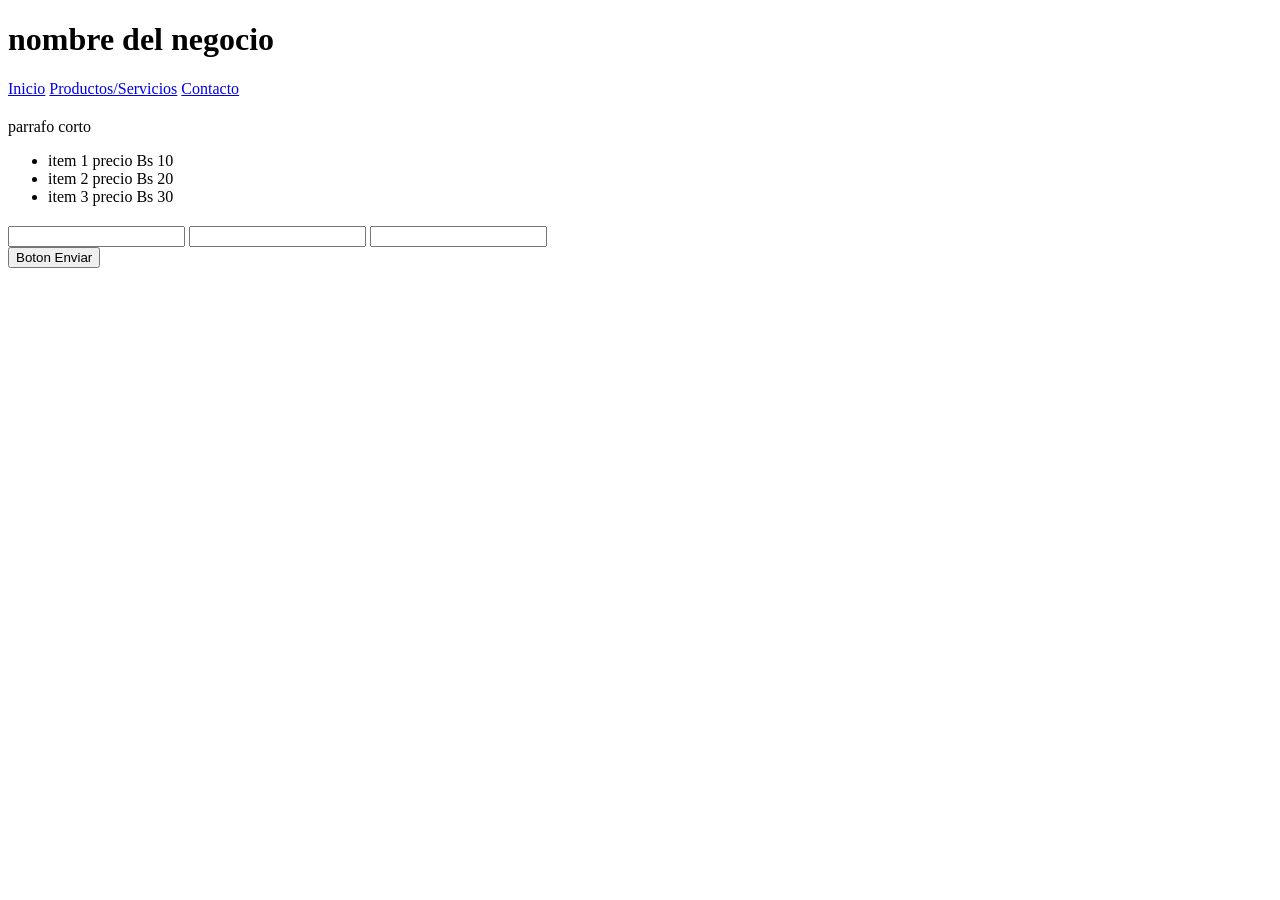
==== parcial1/index.html @ ab29ee96 "estructura base parcial 1" ====
<!DOCTYPE html>
<html lang="es">
<head>
    <meta charset="UTF-8">
    <meta name="viewport" content="width=device-width, initial-scale=1.0">
    <title>Document</title>
    <link rel="stylesheet" href="styles.css">
</head>
<body>
    <header>
        <h1>nombre del negocio</h1>
        <nav>
            <a href="#inicio">Inicio</a>
            <a href="#servicios">Productos/Servicios</a>
            <a href="#contacto">Contacto</a>
        </nav>
    </header>

    <main>
        <section>
            <h2></h2> 
            <p>parrafo corto</p>
            <ul>
                <li>item 1 precio Bs 10 </li>
                <li>item 2 precio Bs 20 </li>
                <li>item 3 precio Bs 30 </li>
            </ul>
        </section>
        <section>
            <h2></h2> 
            <form action="">
                <label for="c1"></label>
                <input type="text" id="c1" name="c1">

                <label for="c2"></label>
                <input type="text" id="c2" name="c2">

                <label for="c3"></label>
                <input type="text" id="c3" name="c3">
            </form>
            <button type="submit">Boton Enviar</button>
            <p></p>
        </section>
    </main>

    <footer></footer>
    
    <script src="script.js"></script>
</body>
</html>
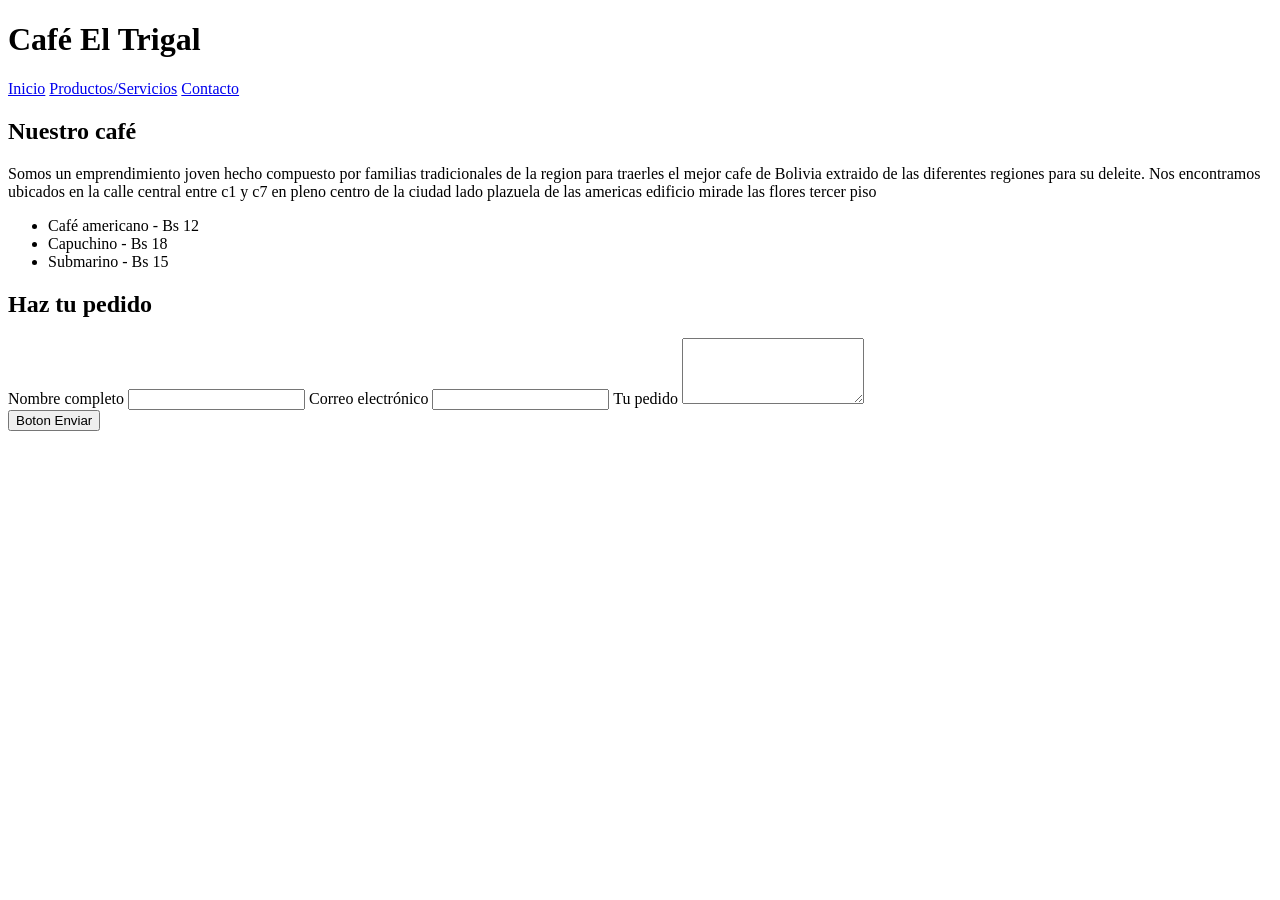
==== commit c23ffab8: "avance parcial 1" ====
--- a/parcial1/index.html
+++ b/parcial1/index.html
@@ -3,40 +3,43 @@
 <head>
     <meta charset="UTF-8">
     <meta name="viewport" content="width=device-width, initial-scale=1.0">
-    <title>Document</title>
+    <title>Café El Trigal</title>
     <link rel="stylesheet" href="styles.css">
 </head>
 <body>
-    <header>
-        <h1>nombre del negocio</h1>
+    <header id="inicio">
+        <h1>Café El Trigal</h1>
         <nav>
             <a href="#inicio">Inicio</a>
-            <a href="#servicios">Productos/Servicios</a>
+            <a href="#cafe">Productos/Servicios</a>
             <a href="#contacto">Contacto</a>
         </nav>
     </header>
 
     <main>
-        <section>
-            <h2></h2> 
-            <p>parrafo corto</p>
+        <section id="cafe">
+            <h2>Nuestro café</h2> 
+            <p>Somos un emprendimiento joven hecho compuesto por familias tradicionales de la region para traerles el mejor cafe de Bolivia extraido de las diferentes regiones para su deleite. Nos encontramos ubicados en la calle central entre c1 y c7 en pleno centro de la ciudad lado plazuela de las americas edificio mirade las flores tercer piso</p>
             <ul>
-                <li>item 1 precio Bs 10 </li>
-                <li>item 2 precio Bs 20 </li>
-                <li>item 3 precio Bs 30 </li>
+                <li>Café americano - Bs 12 </li>
+                <li>Capuchino - Bs 18 </li>
+                <li>Submarino - Bs 15 </li>
             </ul>
         </section>
-        <section>
-            <h2></h2> 
+        <section id="contacto">
+            <h2>Haz tu pedido</h2> 
             <form action="">
-                <label for="c1"></label>
-                <input type="text" id="c1" name="c1">
+                <label for="nombre">Nombre completo</label>
+                <input type="text" id="nombre" name="nombre" required>
 
-                <label for="c2"></label>
-                <input type="text" id="c2" name="c2">
+                <label for="correo">Correo electrónico</label>
+                <input type="email" id="correo" name="correo" required>
 
-                <label for="c3"></label>
-                <input type="text" id="c3" name="c3">
+                <!-- <label for="c3"></label>
+                <input type="text" id="c3" name="c3"> -->
+
+                <label for="pedido">Tu pedido</label>
+                <textarea name="" id="pedido" name="pedido" rows="4"></textarea>
             </form>
             <button type="submit">Boton Enviar</button>
             <p></p>
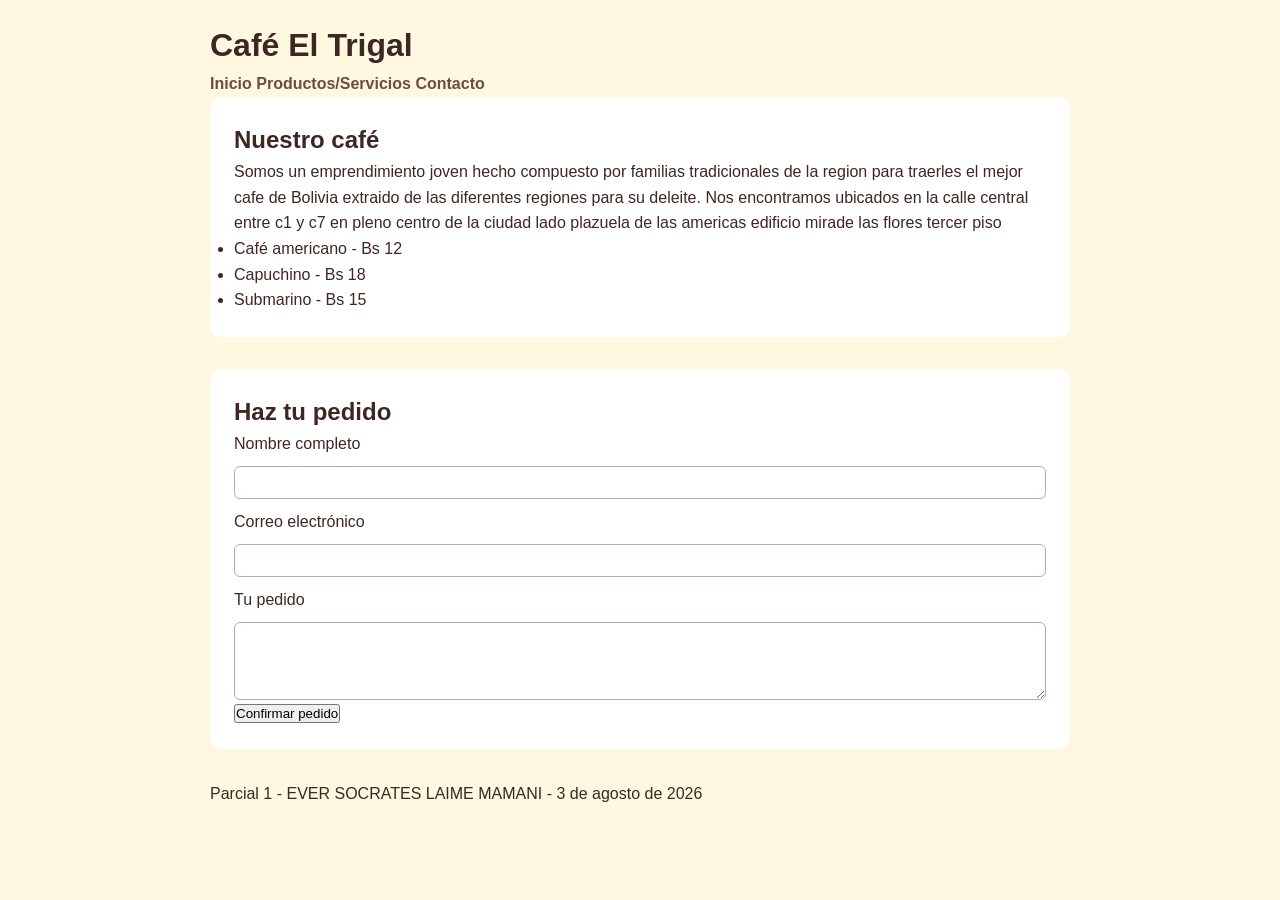
==== commit 3e54c5d7: "+ css parcial 1" ====
--- a/parcial1/index.html
+++ b/parcial1/index.html
@@ -41,12 +41,12 @@
                 <label for="pedido">Tu pedido</label>
                 <textarea name="" id="pedido" name="pedido" rows="4"></textarea>
             </form>
-            <button type="submit">Boton Enviar</button>
-            <p></p>
+            <button type="submit" id="btn-confirmar">Confirmar pedido</button>
+            <p  id="mensaje" class="oculto"></p>
         </section>
     </main>
 
-    <footer></footer>
+    <footer>Parcial 1 - EVER SOCRATES LAIME MAMANI - 3 de agosto de 2026</footer>
     
     <script src="script.js"></script>
 </body>
--- a/parcial1/styles.css
+++ b/parcial1/styles.css
@@ -0,0 +1,47 @@
+.oculto { display: none; }
+
+* {
+    margin: 0;
+    padding: 0;
+    box-sizing: border-box;
+}
+
+  
+body {
+    background-color: #FFF8E1;         
+    color: #3E2723;               
+    font-family:  Arial, sans-serif;
+    line-height: 1.6;
+    max-width: 900px;
+    margin: 0 auto;                 
+    padding: 20px;
+
+}
+
+nav a {
+    text-decoration: none;
+    color: #6D4C41;              
+    font-weight: bold;
+    
+}
+
+
+section {
+    background-color: #FFFFFF;
+    padding: 1.5rem;
+    border-radius: 12px;
+    margin-bottom: 2rem;
+   
+}
+
+form {
+    display: flex;
+    flex-direction: column;
+    gap: 0.6rem;
+}
+
+input, textarea {
+    padding: 0.5rem;
+    border: 1px solid #BCAAA4;
+    border-radius: 6px;
+}
